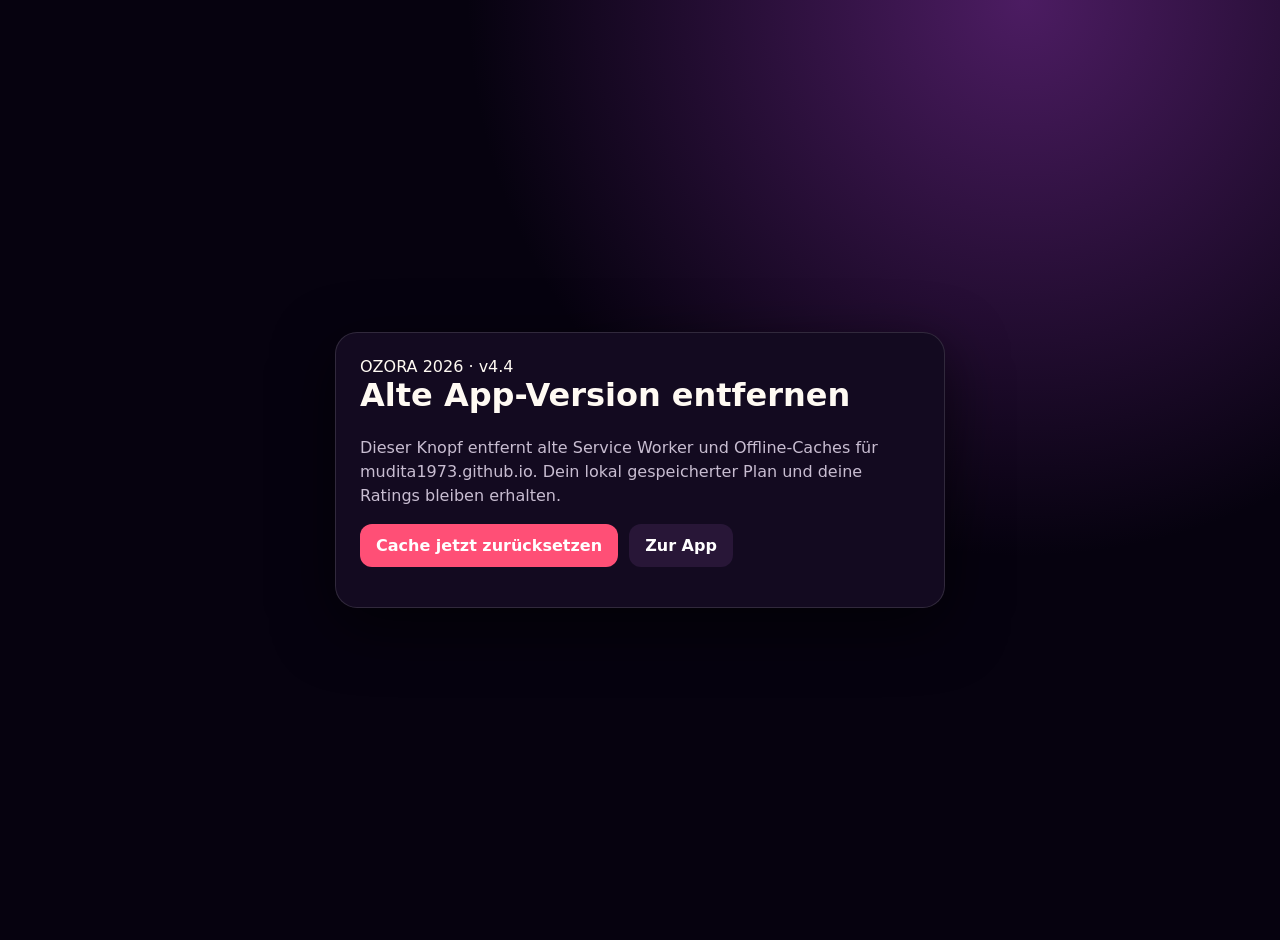
==== cache-reset.html @ e159b614 "Add files via upload" ====
<!doctype html>
<html lang="de">
<head>
  <meta charset="utf-8">
  <meta name="viewport" content="width=device-width,initial-scale=1">
  <meta name="theme-color" content="#06020f">
  <link rel="icon" href="icon.svg?v=440" type="image/svg+xml">
  <title>Ozora 2026 – Cache zurücksetzen</title>
  <style>
    :root{color-scheme:dark;font-family:system-ui,sans-serif;background:#06020f;color:#fffaf3}body{min-height:100vh;margin:0;display:grid;place-items:center;padding:20px;background:radial-gradient(circle at 80% 0,#4c1c62,transparent 40%),#06020f}.box{width:min(560px,100%);background:#130a20;border:1px solid #ffffff20;border-radius:22px;padding:24px;box-shadow:0 18px 60px #0009}h1{margin-top:0}p{color:#c8bdd1;line-height:1.5}button,a{display:inline-block;border:0;border-radius:12px;padding:12px 16px;font:inherit;font-weight:800;text-decoration:none}.reset{background:#ff4f76;color:white}.back{background:#281637;color:white;margin-left:6px}#status{color:#ffc857;font-weight:800}
  </style>
</head>
<body>
  <main class="box">
    <div>OZORA 2026 · v4.4</div>
    <h1>Alte App-Version entfernen</h1>
    <p>Dieser Knopf entfernt alte Service Worker und Offline-Caches für mudita1973.github.io. Dein lokal gespeicherter Plan und deine Ratings bleiben erhalten.</p>
    <button class="reset" id="reset">Cache jetzt zurücksetzen</button>
    <a class="back" href="./?v=440">Zur App</a>
    <p id="status" role="status"></p>
  </main>
  <script>
    document.querySelector('#reset').addEventListener('click',async()=>{
      const status=document.querySelector('#status');
      status.textContent='Cache wird entfernt …';
      try{
        if('serviceWorker'in navigator){const registrations=await navigator.serviceWorker.getRegistrations();await Promise.all(registrations.map(registration=>registration.unregister()))}
        if('caches'in window){const keys=await caches.keys();await Promise.all(keys.map(key=>caches.delete(key)))}
        status.textContent='Fertig. Die aktuelle App wird geladen …';
        setTimeout(()=>location.replace(`./?fresh=${Date.now()}`),800);
      }catch(error){status.textContent='Zurücksetzen fehlgeschlagen. Bitte die Website-Daten in Safari löschen.'}
    });
  </script>
</body>
</html>
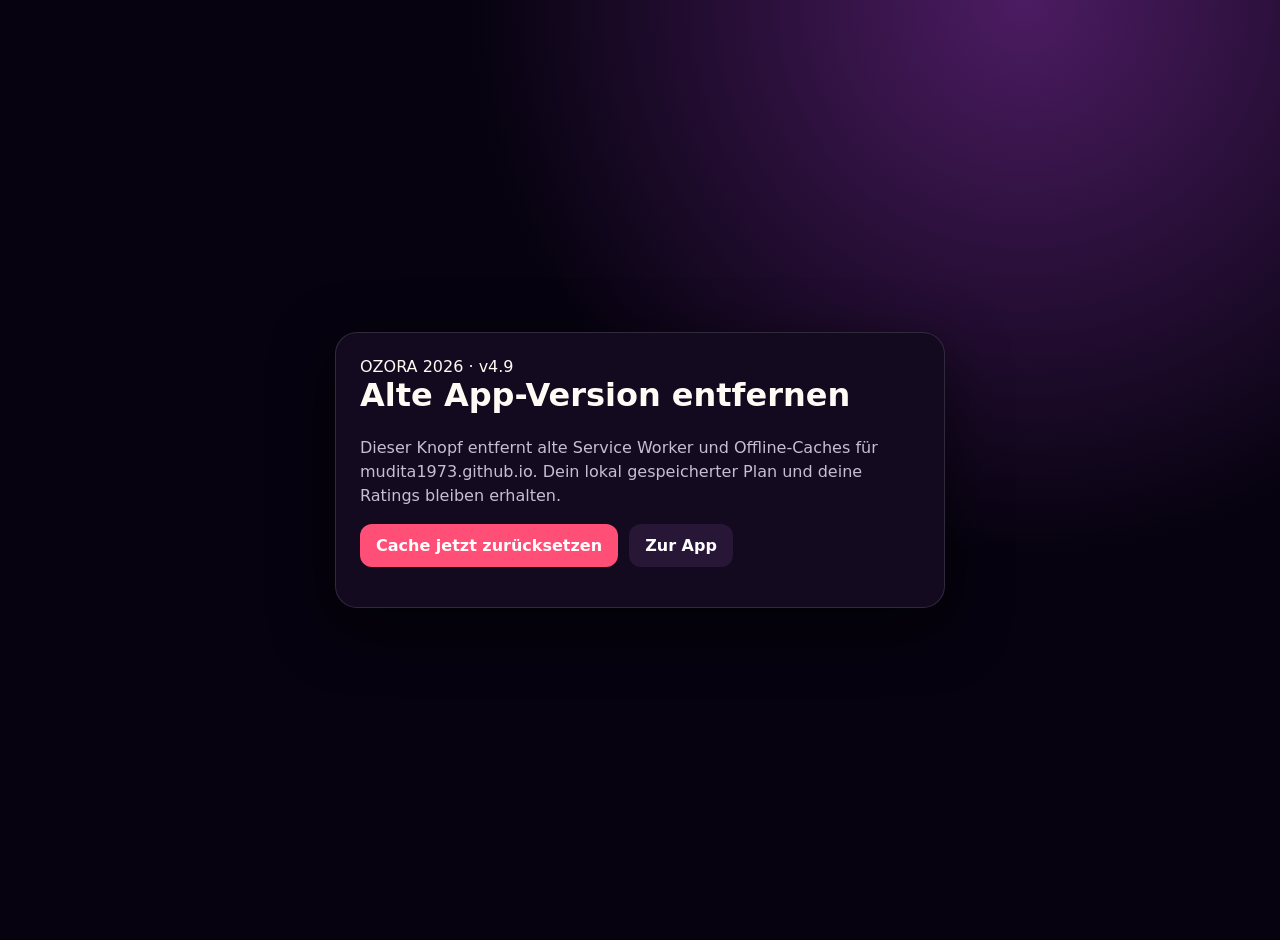
==== commit 3c84e336: "Add files via upload" ====
--- a/cache-reset.html
+++ b/cache-reset.html
@@ -4,7 +4,7 @@
   <meta charset="utf-8">
   <meta name="viewport" content="width=device-width,initial-scale=1">
   <meta name="theme-color" content="#06020f">
-  <link rel="icon" href="icon.svg?v=440" type="image/svg+xml">
+  <link rel="icon" href="icon.svg?v=490" type="image/svg+xml">
   <title>Ozora 2026 – Cache zurücksetzen</title>
   <style>
     :root{color-scheme:dark;font-family:system-ui,sans-serif;background:#06020f;color:#fffaf3}body{min-height:100vh;margin:0;display:grid;place-items:center;padding:20px;background:radial-gradient(circle at 80% 0,#4c1c62,transparent 40%),#06020f}.box{width:min(560px,100%);background:#130a20;border:1px solid #ffffff20;border-radius:22px;padding:24px;box-shadow:0 18px 60px #0009}h1{margin-top:0}p{color:#c8bdd1;line-height:1.5}button,a{display:inline-block;border:0;border-radius:12px;padding:12px 16px;font:inherit;font-weight:800;text-decoration:none}.reset{background:#ff4f76;color:white}.back{background:#281637;color:white;margin-left:6px}#status{color:#ffc857;font-weight:800}
@@ -12,11 +12,11 @@
 </head>
 <body>
   <main class="box">
-    <div>OZORA 2026 · v4.4</div>
+    <div>OZORA 2026 · v4.9</div>
     <h1>Alte App-Version entfernen</h1>
     <p>Dieser Knopf entfernt alte Service Worker und Offline-Caches für mudita1973.github.io. Dein lokal gespeicherter Plan und deine Ratings bleiben erhalten.</p>
     <button class="reset" id="reset">Cache jetzt zurücksetzen</button>
-    <a class="back" href="./?v=440">Zur App</a>
+    <a class="back" href="./?v=490">Zur App</a>
     <p id="status" role="status"></p>
   </main>
   <script>
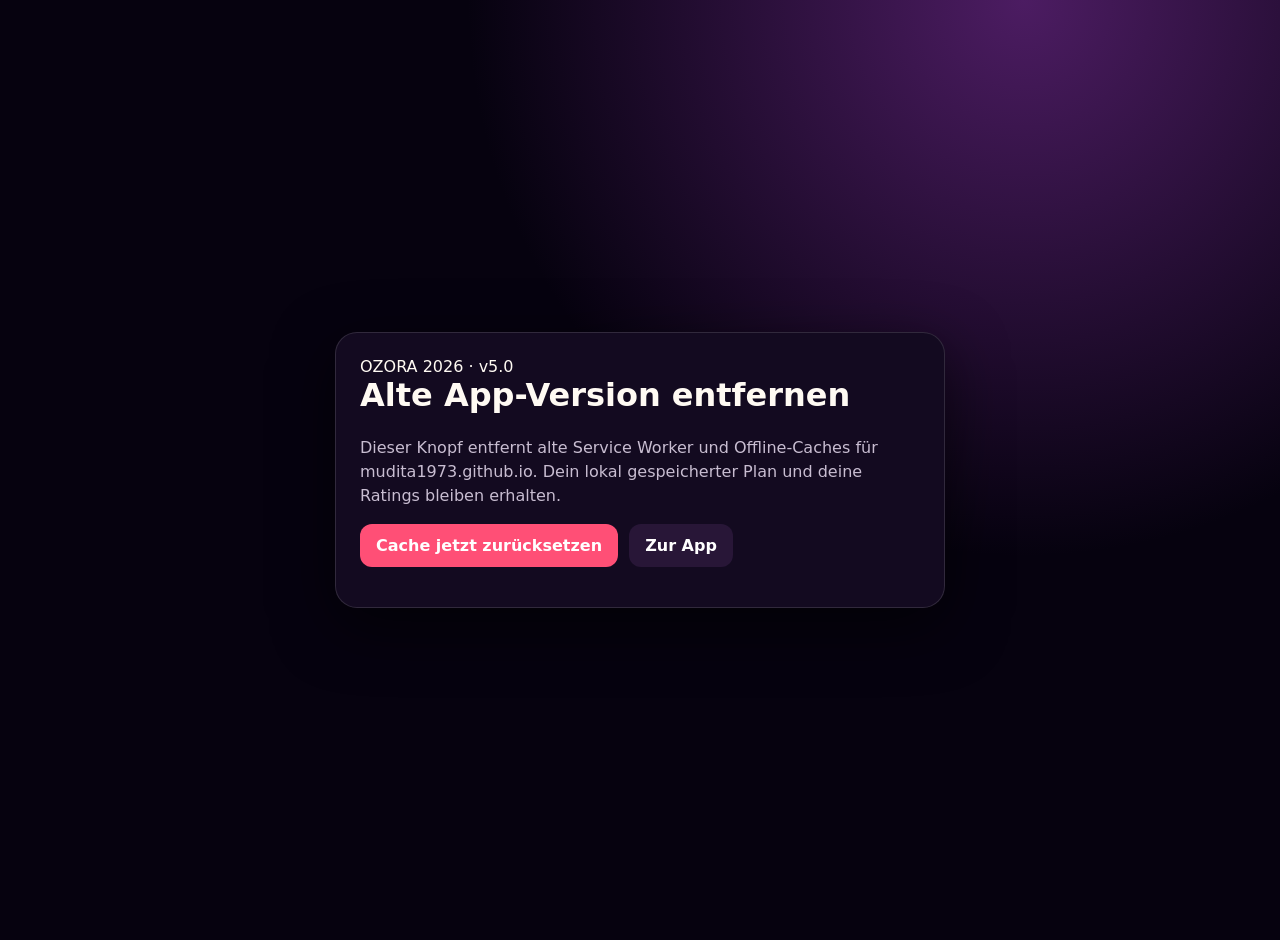
==== commit 8a22bdad: "Add files via upload" ====
--- a/cache-reset.html
+++ b/cache-reset.html
@@ -4,7 +4,7 @@
   <meta charset="utf-8">
   <meta name="viewport" content="width=device-width,initial-scale=1">
   <meta name="theme-color" content="#06020f">
-  <link rel="icon" href="icon.svg?v=490" type="image/svg+xml">
+  <link rel="icon" href="icon.svg?v=500" type="image/svg+xml">
   <title>Ozora 2026 – Cache zurücksetzen</title>
   <style>
     :root{color-scheme:dark;font-family:system-ui,sans-serif;background:#06020f;color:#fffaf3}body{min-height:100vh;margin:0;display:grid;place-items:center;padding:20px;background:radial-gradient(circle at 80% 0,#4c1c62,transparent 40%),#06020f}.box{width:min(560px,100%);background:#130a20;border:1px solid #ffffff20;border-radius:22px;padding:24px;box-shadow:0 18px 60px #0009}h1{margin-top:0}p{color:#c8bdd1;line-height:1.5}button,a{display:inline-block;border:0;border-radius:12px;padding:12px 16px;font:inherit;font-weight:800;text-decoration:none}.reset{background:#ff4f76;color:white}.back{background:#281637;color:white;margin-left:6px}#status{color:#ffc857;font-weight:800}
@@ -12,11 +12,11 @@
 </head>
 <body>
   <main class="box">
-    <div>OZORA 2026 · v4.9</div>
+    <div>OZORA 2026 · v5.0</div>
     <h1>Alte App-Version entfernen</h1>
     <p>Dieser Knopf entfernt alte Service Worker und Offline-Caches für mudita1973.github.io. Dein lokal gespeicherter Plan und deine Ratings bleiben erhalten.</p>
     <button class="reset" id="reset">Cache jetzt zurücksetzen</button>
-    <a class="back" href="./?v=490">Zur App</a>
+    <a class="back" href="./?v=500">Zur App</a>
     <p id="status" role="status"></p>
   </main>
   <script>
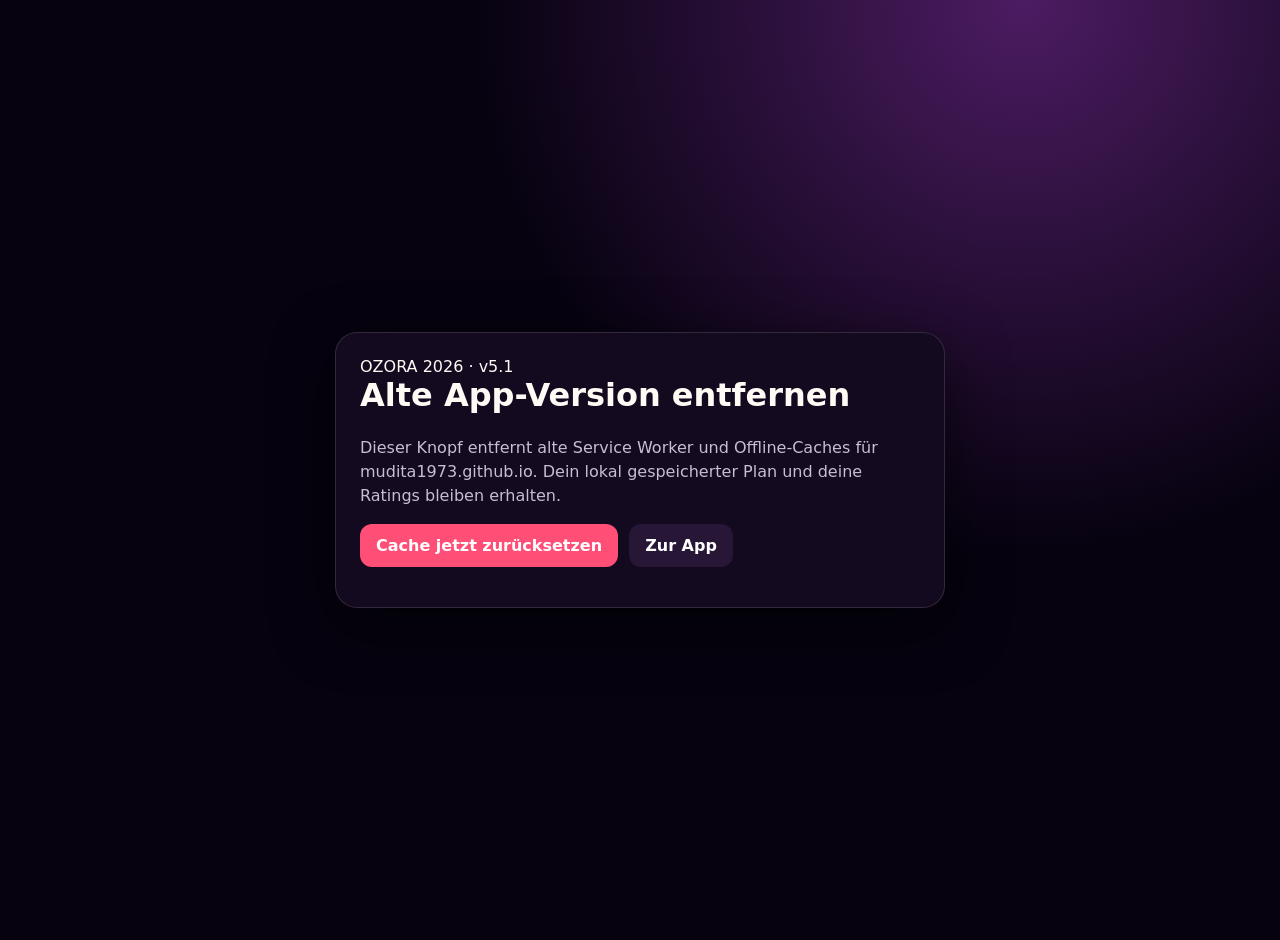
==== commit 25cbb63c: "Add files via upload" ====
--- a/cache-reset.html
+++ b/cache-reset.html
@@ -4,7 +4,7 @@
   <meta charset="utf-8">
   <meta name="viewport" content="width=device-width,initial-scale=1">
   <meta name="theme-color" content="#06020f">
-  <link rel="icon" href="icon.svg?v=500" type="image/svg+xml">
+  <link rel="icon" href="icon.svg?v=510" type="image/svg+xml">
   <title>Ozora 2026 – Cache zurücksetzen</title>
   <style>
     :root{color-scheme:dark;font-family:system-ui,sans-serif;background:#06020f;color:#fffaf3}body{min-height:100vh;margin:0;display:grid;place-items:center;padding:20px;background:radial-gradient(circle at 80% 0,#4c1c62,transparent 40%),#06020f}.box{width:min(560px,100%);background:#130a20;border:1px solid #ffffff20;border-radius:22px;padding:24px;box-shadow:0 18px 60px #0009}h1{margin-top:0}p{color:#c8bdd1;line-height:1.5}button,a{display:inline-block;border:0;border-radius:12px;padding:12px 16px;font:inherit;font-weight:800;text-decoration:none}.reset{background:#ff4f76;color:white}.back{background:#281637;color:white;margin-left:6px}#status{color:#ffc857;font-weight:800}
@@ -12,11 +12,11 @@
 </head>
 <body>
   <main class="box">
-    <div>OZORA 2026 · v5.0</div>
+    <div>OZORA 2026 · v5.1</div>
     <h1>Alte App-Version entfernen</h1>
     <p>Dieser Knopf entfernt alte Service Worker und Offline-Caches für mudita1973.github.io. Dein lokal gespeicherter Plan und deine Ratings bleiben erhalten.</p>
     <button class="reset" id="reset">Cache jetzt zurücksetzen</button>
-    <a class="back" href="./?v=500">Zur App</a>
+    <a class="back" href="./?v=510">Zur App</a>
     <p id="status" role="status"></p>
   </main>
   <script>
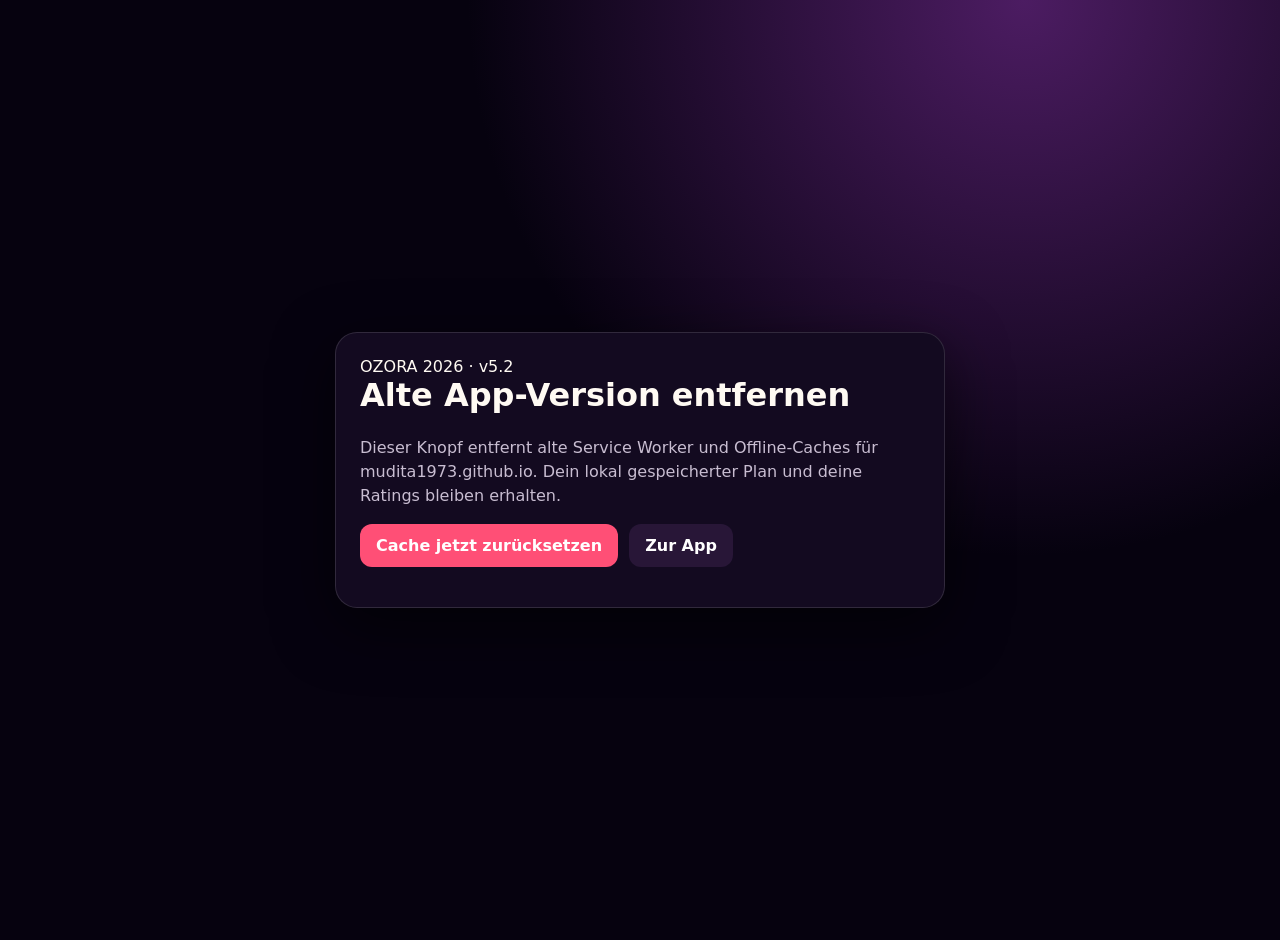
==== commit f471ce7e: "Add files via upload" ====
--- a/cache-reset.html
+++ b/cache-reset.html
@@ -4,7 +4,7 @@
   <meta charset="utf-8">
   <meta name="viewport" content="width=device-width,initial-scale=1">
   <meta name="theme-color" content="#06020f">
-  <link rel="icon" href="icon.svg?v=510" type="image/svg+xml">
+  <link rel="icon" href="icon.svg?v=520" type="image/svg+xml">
   <title>Ozora 2026 – Cache zurücksetzen</title>
   <style>
     :root{color-scheme:dark;font-family:system-ui,sans-serif;background:#06020f;color:#fffaf3}body{min-height:100vh;margin:0;display:grid;place-items:center;padding:20px;background:radial-gradient(circle at 80% 0,#4c1c62,transparent 40%),#06020f}.box{width:min(560px,100%);background:#130a20;border:1px solid #ffffff20;border-radius:22px;padding:24px;box-shadow:0 18px 60px #0009}h1{margin-top:0}p{color:#c8bdd1;line-height:1.5}button,a{display:inline-block;border:0;border-radius:12px;padding:12px 16px;font:inherit;font-weight:800;text-decoration:none}.reset{background:#ff4f76;color:white}.back{background:#281637;color:white;margin-left:6px}#status{color:#ffc857;font-weight:800}
@@ -12,11 +12,11 @@
 </head>
 <body>
   <main class="box">
-    <div>OZORA 2026 · v5.1</div>
+    <div>OZORA 2026 · v5.2</div>
     <h1>Alte App-Version entfernen</h1>
     <p>Dieser Knopf entfernt alte Service Worker und Offline-Caches für mudita1973.github.io. Dein lokal gespeicherter Plan und deine Ratings bleiben erhalten.</p>
     <button class="reset" id="reset">Cache jetzt zurücksetzen</button>
-    <a class="back" href="./?v=510">Zur App</a>
+    <a class="back" href="./?v=520">Zur App</a>
     <p id="status" role="status"></p>
   </main>
   <script>
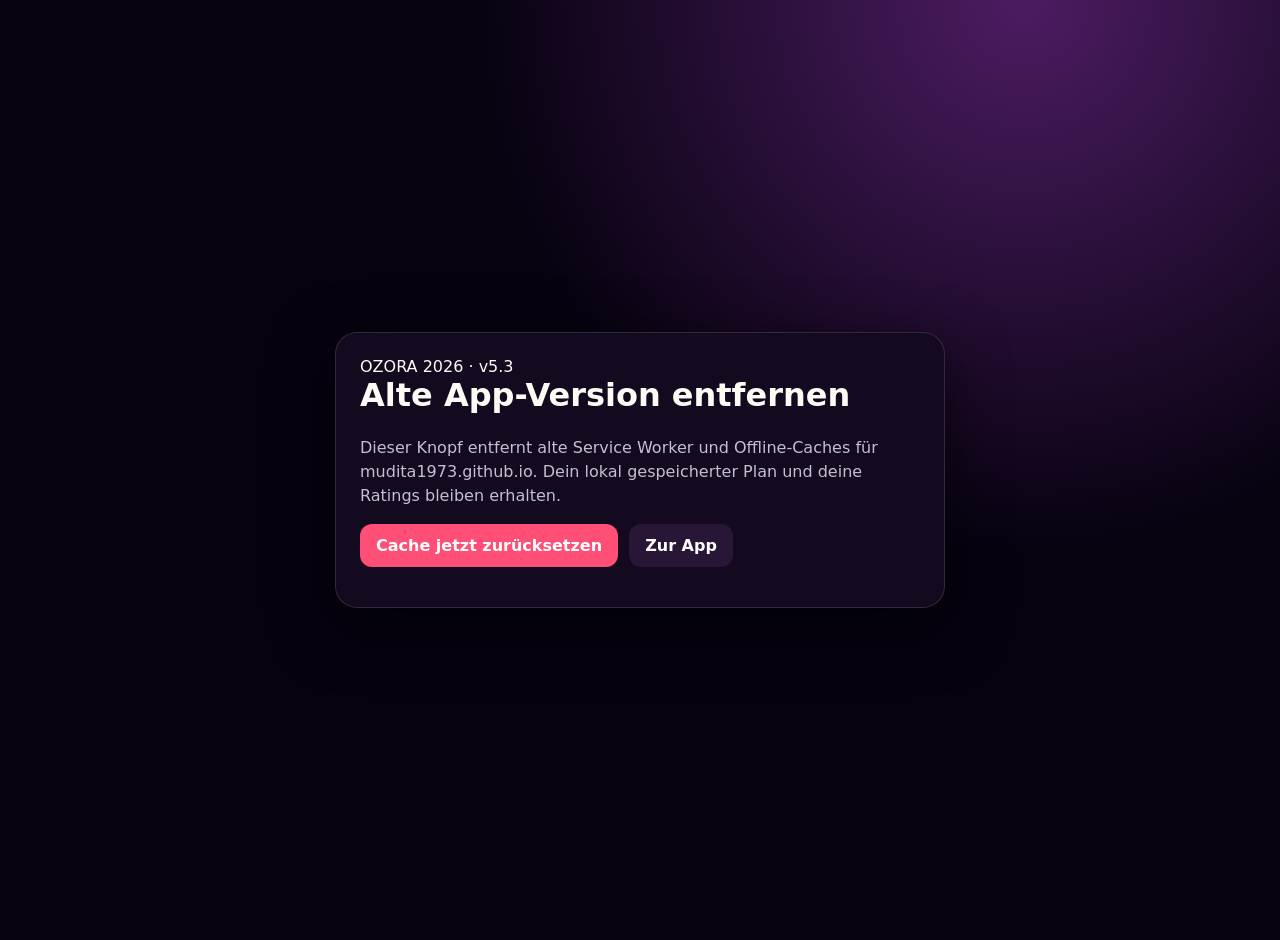
==== commit 4024cd65: "Add files via upload" ====
--- a/cache-reset.html
+++ b/cache-reset.html
@@ -4,7 +4,7 @@
   <meta charset="utf-8">
   <meta name="viewport" content="width=device-width,initial-scale=1">
   <meta name="theme-color" content="#06020f">
-  <link rel="icon" href="icon.svg?v=520" type="image/svg+xml">
+  <link rel="icon" href="icon.svg?v=530" type="image/svg+xml">
   <title>Ozora 2026 – Cache zurücksetzen</title>
   <style>
     :root{color-scheme:dark;font-family:system-ui,sans-serif;background:#06020f;color:#fffaf3}body{min-height:100vh;margin:0;display:grid;place-items:center;padding:20px;background:radial-gradient(circle at 80% 0,#4c1c62,transparent 40%),#06020f}.box{width:min(560px,100%);background:#130a20;border:1px solid #ffffff20;border-radius:22px;padding:24px;box-shadow:0 18px 60px #0009}h1{margin-top:0}p{color:#c8bdd1;line-height:1.5}button,a{display:inline-block;border:0;border-radius:12px;padding:12px 16px;font:inherit;font-weight:800;text-decoration:none}.reset{background:#ff4f76;color:white}.back{background:#281637;color:white;margin-left:6px}#status{color:#ffc857;font-weight:800}
@@ -12,11 +12,11 @@
 </head>
 <body>
   <main class="box">
-    <div>OZORA 2026 · v5.2</div>
+    <div>OZORA 2026 · v5.3</div>
     <h1>Alte App-Version entfernen</h1>
     <p>Dieser Knopf entfernt alte Service Worker und Offline-Caches für mudita1973.github.io. Dein lokal gespeicherter Plan und deine Ratings bleiben erhalten.</p>
     <button class="reset" id="reset">Cache jetzt zurücksetzen</button>
-    <a class="back" href="./?v=520">Zur App</a>
+    <a class="back" href="./?v=530">Zur App</a>
     <p id="status" role="status"></p>
   </main>
   <script>
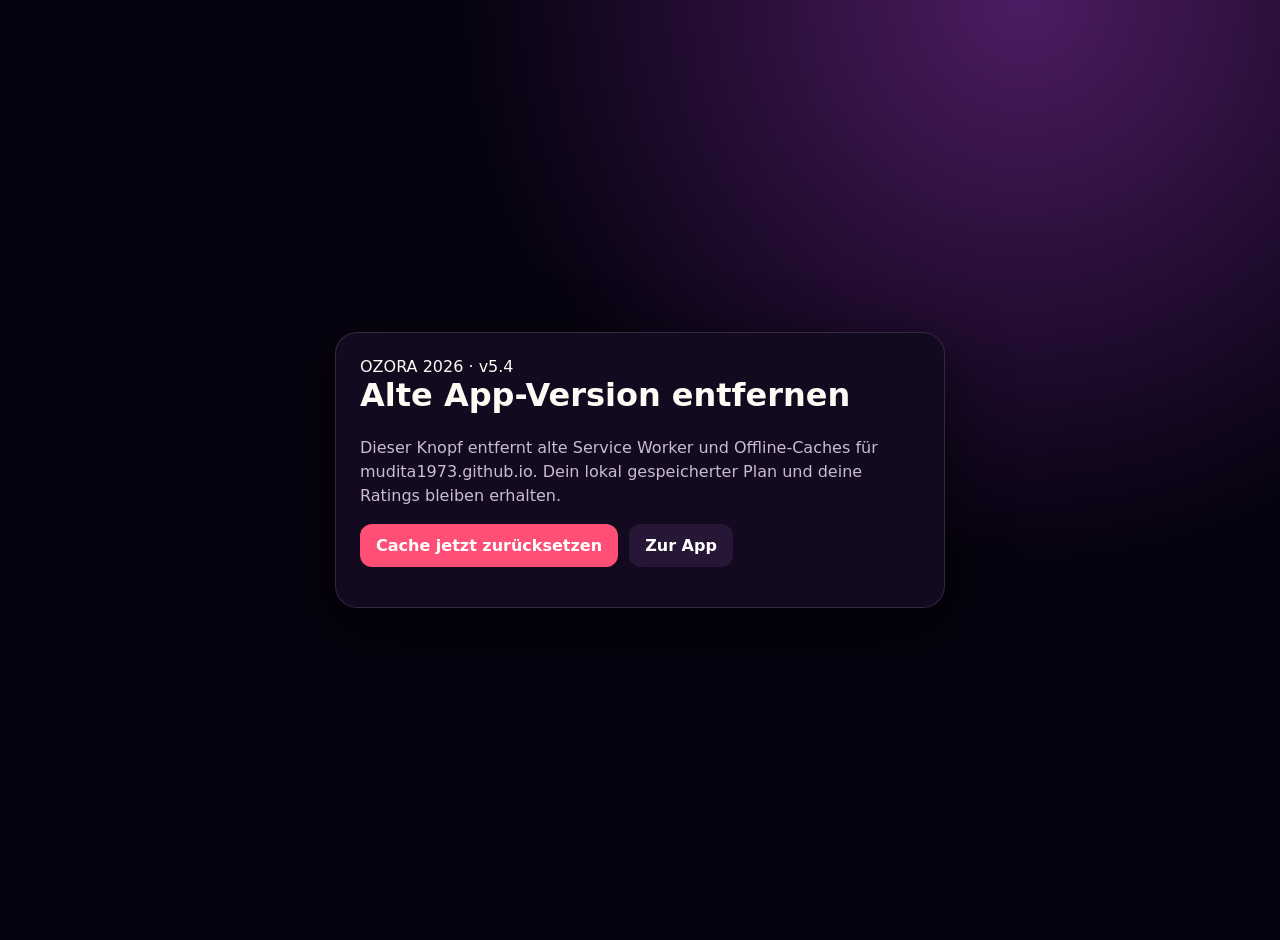
==== commit c74f8c19: "Add files via upload" ====
--- a/cache-reset.html
+++ b/cache-reset.html
@@ -4,7 +4,7 @@
   <meta charset="utf-8">
   <meta name="viewport" content="width=device-width,initial-scale=1">
   <meta name="theme-color" content="#06020f">
-  <link rel="icon" href="icon.svg?v=530" type="image/svg+xml">
+  <link rel="icon" href="icon.svg?v=540" type="image/svg+xml">
   <title>Ozora 2026 – Cache zurücksetzen</title>
   <style>
     :root{color-scheme:dark;font-family:system-ui,sans-serif;background:#06020f;color:#fffaf3}body{min-height:100vh;margin:0;display:grid;place-items:center;padding:20px;background:radial-gradient(circle at 80% 0,#4c1c62,transparent 40%),#06020f}.box{width:min(560px,100%);background:#130a20;border:1px solid #ffffff20;border-radius:22px;padding:24px;box-shadow:0 18px 60px #0009}h1{margin-top:0}p{color:#c8bdd1;line-height:1.5}button,a{display:inline-block;border:0;border-radius:12px;padding:12px 16px;font:inherit;font-weight:800;text-decoration:none}.reset{background:#ff4f76;color:white}.back{background:#281637;color:white;margin-left:6px}#status{color:#ffc857;font-weight:800}
@@ -12,11 +12,11 @@
 </head>
 <body>
   <main class="box">
-    <div>OZORA 2026 · v5.3</div>
+    <div>OZORA 2026 · v5.4</div>
     <h1>Alte App-Version entfernen</h1>
     <p>Dieser Knopf entfernt alte Service Worker und Offline-Caches für mudita1973.github.io. Dein lokal gespeicherter Plan und deine Ratings bleiben erhalten.</p>
     <button class="reset" id="reset">Cache jetzt zurücksetzen</button>
-    <a class="back" href="./?v=530">Zur App</a>
+    <a class="back" href="./?v=540">Zur App</a>
     <p id="status" role="status"></p>
   </main>
   <script>
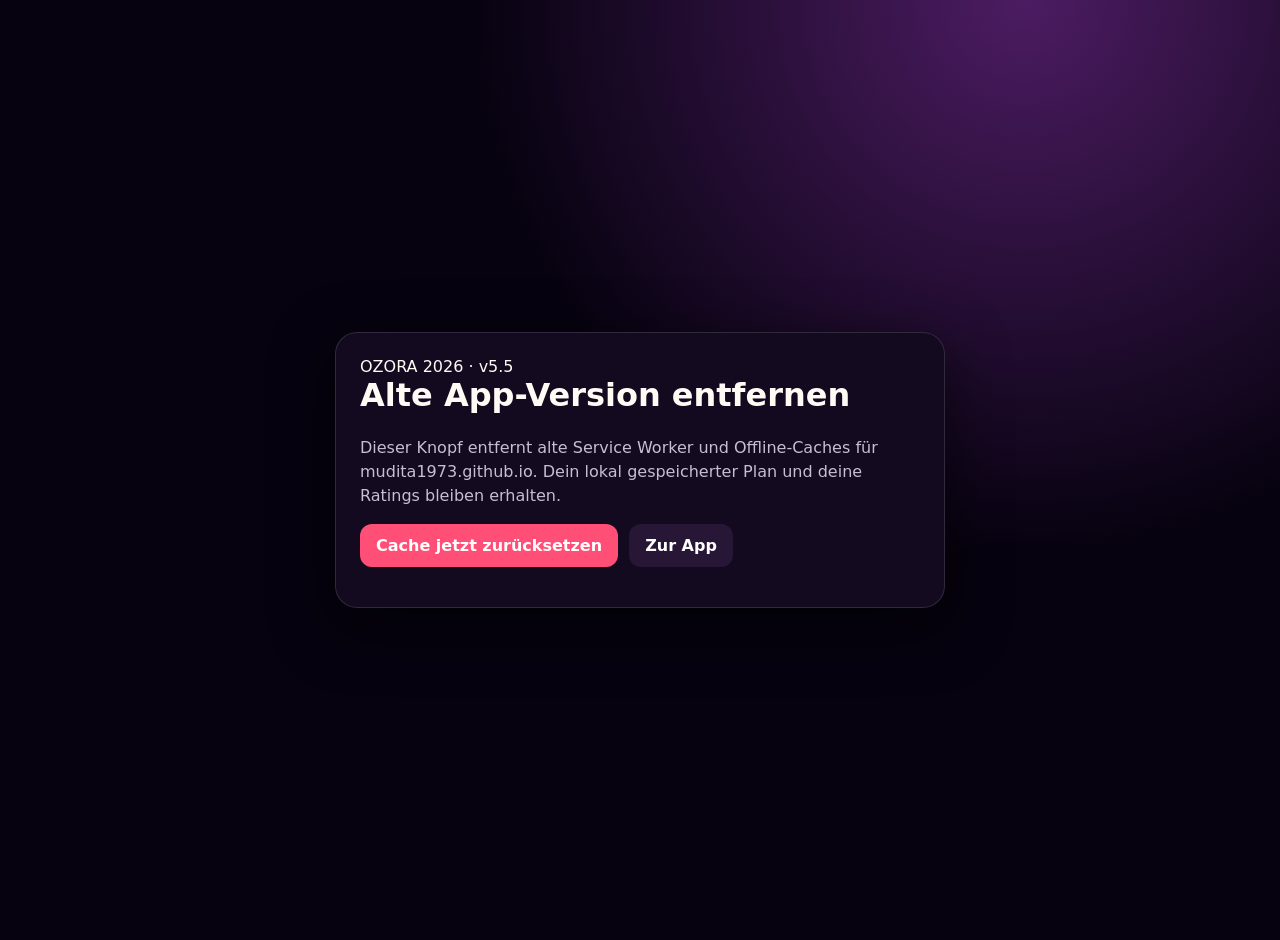
==== commit 80400c17: "Add files via upload" ====
--- a/cache-reset.html
+++ b/cache-reset.html
@@ -4,7 +4,7 @@
   <meta charset="utf-8">
   <meta name="viewport" content="width=device-width,initial-scale=1">
   <meta name="theme-color" content="#06020f">
-  <link rel="icon" href="icon.svg?v=540" type="image/svg+xml">
+  <link rel="icon" href="icon.svg?v=550" type="image/svg+xml">
   <title>Ozora 2026 – Cache zurücksetzen</title>
   <style>
     :root{color-scheme:dark;font-family:system-ui,sans-serif;background:#06020f;color:#fffaf3}body{min-height:100vh;margin:0;display:grid;place-items:center;padding:20px;background:radial-gradient(circle at 80% 0,#4c1c62,transparent 40%),#06020f}.box{width:min(560px,100%);background:#130a20;border:1px solid #ffffff20;border-radius:22px;padding:24px;box-shadow:0 18px 60px #0009}h1{margin-top:0}p{color:#c8bdd1;line-height:1.5}button,a{display:inline-block;border:0;border-radius:12px;padding:12px 16px;font:inherit;font-weight:800;text-decoration:none}.reset{background:#ff4f76;color:white}.back{background:#281637;color:white;margin-left:6px}#status{color:#ffc857;font-weight:800}
@@ -12,11 +12,11 @@
 </head>
 <body>
   <main class="box">
-    <div>OZORA 2026 · v5.4</div>
+    <div>OZORA 2026 · v5.5</div>
     <h1>Alte App-Version entfernen</h1>
     <p>Dieser Knopf entfernt alte Service Worker und Offline-Caches für mudita1973.github.io. Dein lokal gespeicherter Plan und deine Ratings bleiben erhalten.</p>
     <button class="reset" id="reset">Cache jetzt zurücksetzen</button>
-    <a class="back" href="./?v=540">Zur App</a>
+    <a class="back" href="./?v=550">Zur App</a>
     <p id="status" role="status"></p>
   </main>
   <script>
